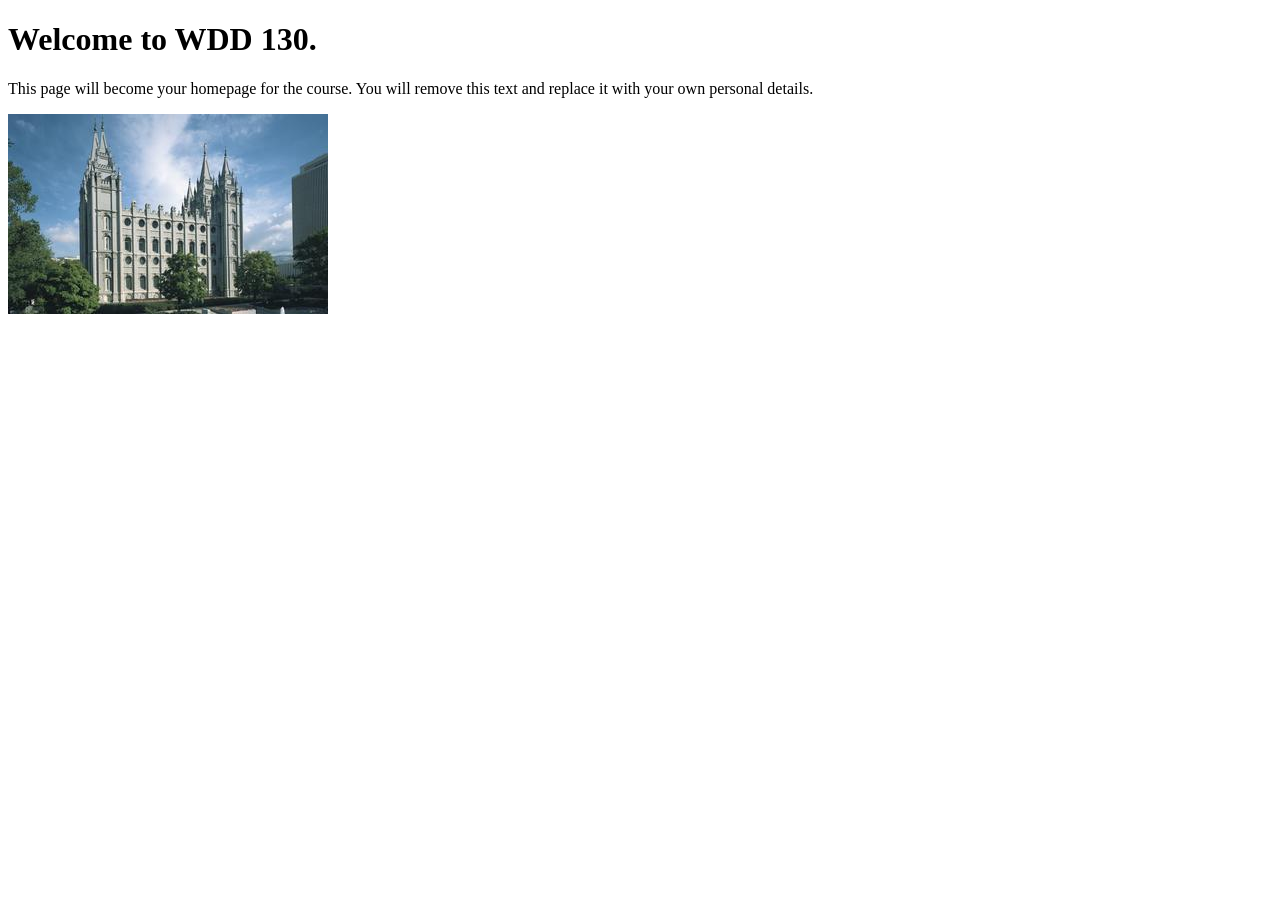
==== index.html @ 67360533 "Initial commit" ====
<!DOCTYPE html>
<html lang="en">
<head>
    <meta charset="UTF-8">
    <meta name="viewport" content="width=device-width, initial-scale=1.0">
    <title>WDD 130 | Personal Homepage</title>
</head>
<body>
    <h1>Welcome to WDD 130.</h1>
    <p>This page will become your homepage for the course. You will remove this text and replace it with your own personal details.</p>

    <img src="images/salt-lake-temple.jpg" alt="The Salt Lake Temple.">
</body>
</html>
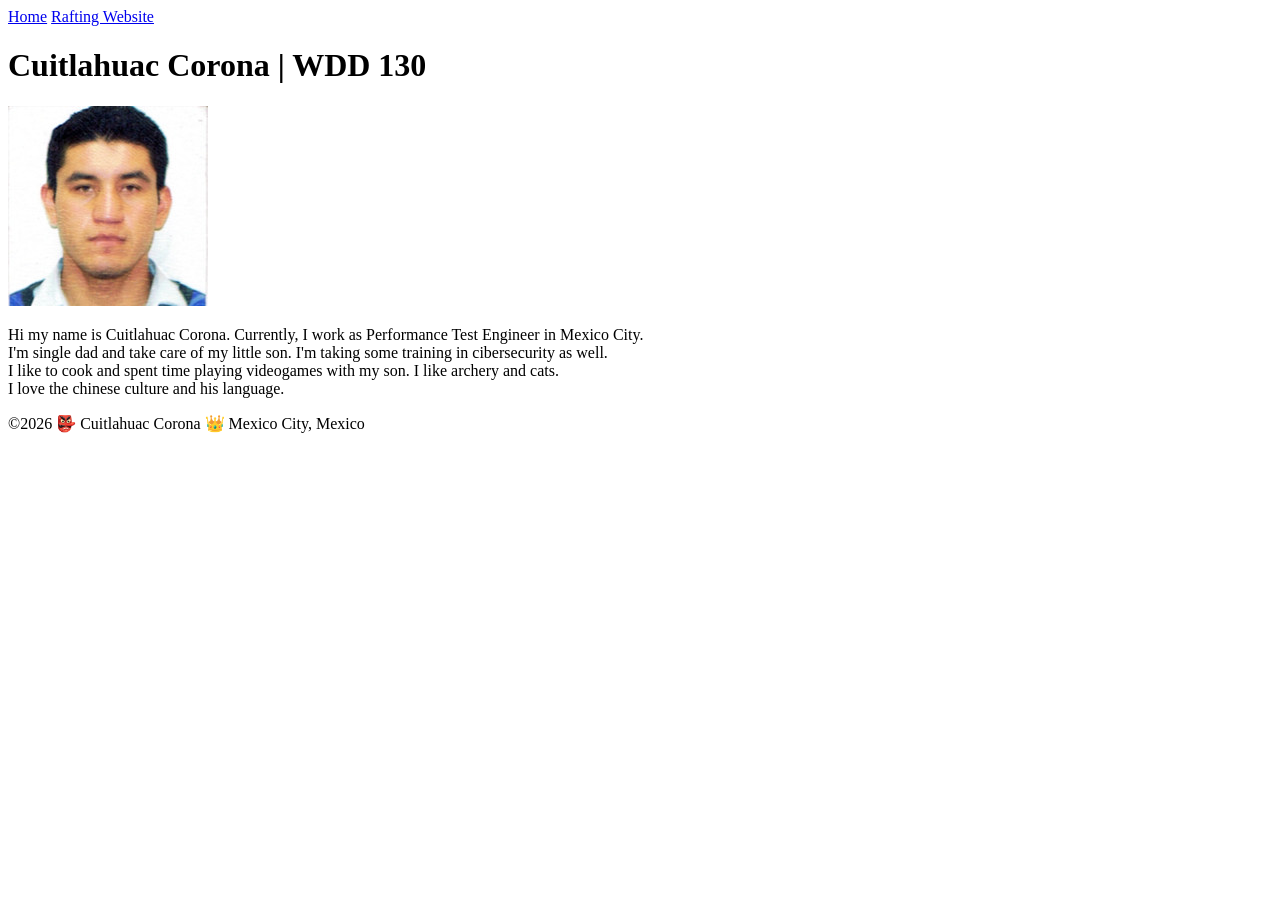
==== commit 51c280fa: "My page changes" ====
--- a/index.html
+++ b/index.html
@@ -1,14 +1,45 @@
 <!DOCTYPE html>
 <html lang="en">
+
 <head>
     <meta charset="UTF-8">
     <meta name="viewport" content="width=device-width, initial-scale=1.0">
-    <title>WDD 130 | Personal Homepage</title>
+    <title>Cuitlahuac Corona | WDD 130</title>
+
 </head>
+
 <body>
-    <h1>Welcome to WDD 130.</h1>
-    <p>This page will become your homepage for the course. You will remove this text and replace it with your own personal details.</p>
+    <header>
+        <nav>
+            <a href="#">Home</a>
+            <a href="#">Rafting Website</a>
+        </nav>
+    </header>
 
-    <img src="images/salt-lake-temple.jpg" alt="The Salt Lake Temple.">
+    <main>
+        <h1>Cuitlahuac Corona | WDD 130</h1>
+        <img src="/images/profile.jpeg" alt="Cuitlahuac Corona" width="200">
+
+        <p>
+            Hi my name is Cuitlahuac Corona. Currently, I work as Performance Test Engineer in
+            Mexico
+            City. <br>
+            I'm single dad and take care of my little son. I'm taking some training in cibersecurity
+            as
+            well. <br>
+            I like to cook and spent time playing videogames with my son. I like archery and cats.
+            <br>
+            I love the chinese culture and his language.
+        </p>
+    </main>
+
+    <footer>
+        <p>
+            ©2026 👺 Cuitlahuac Corona 👑 Mexico City, Mexico
+        </p>
+    </footer>
+
+
 </body>
+
 </html>
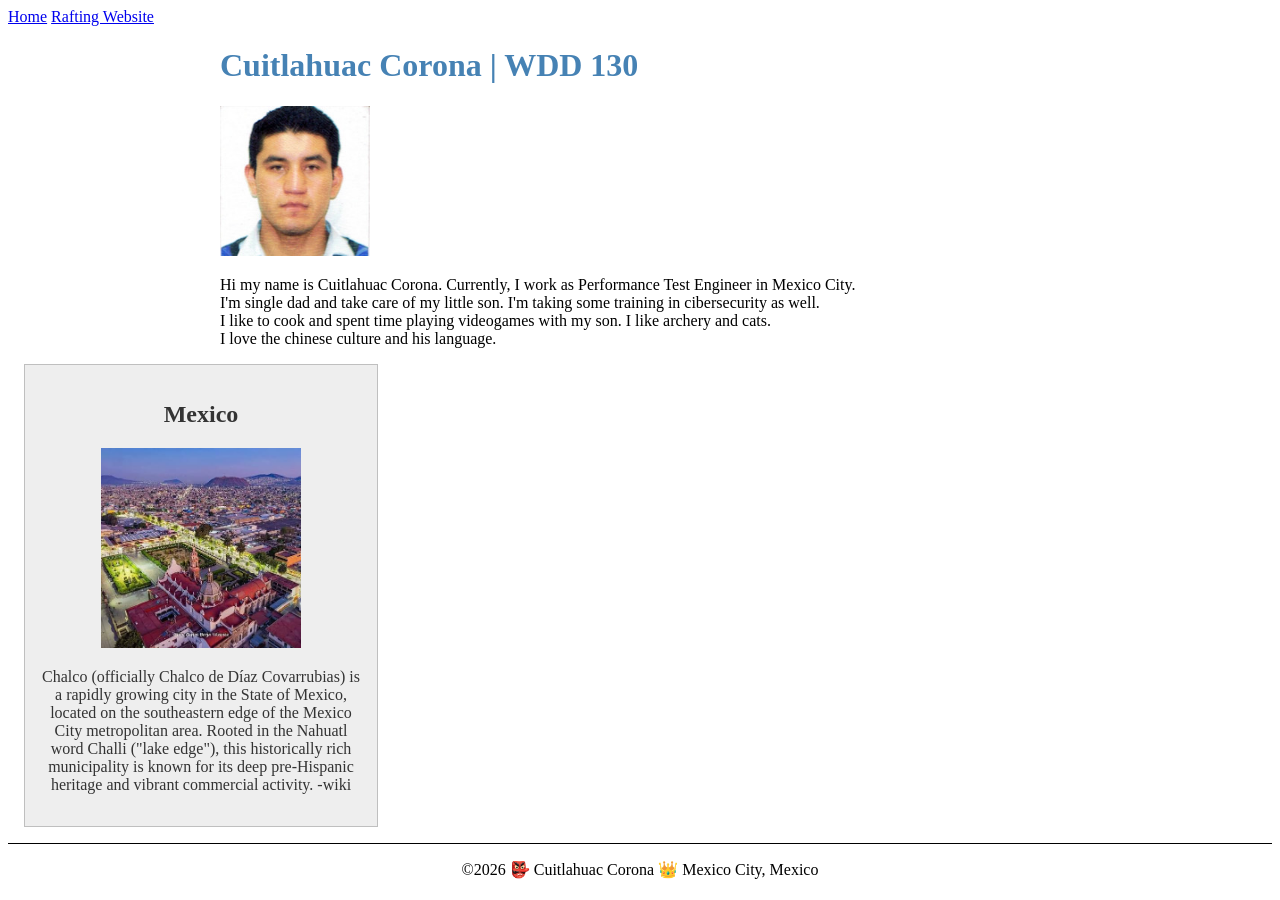
==== commit cbf99653: "changes made it into my assigments w02" ====
--- a/index.html
+++ b/index.html
@@ -5,33 +5,51 @@
     <meta charset="UTF-8">
     <meta name="viewport" content="width=device-width, initial-scale=1.0">
     <title>Cuitlahuac Corona | WDD 130</title>
+    <meta name="description" content="Cuitlahuac Corona's BYU-Idaho WSS 130 course home page">
+    <meta name="Author" content="Cuitlahuac Corona">
 
+    <link rel="stylesheet" href="styles/styles.css">
 </head>
+
 
 <body>
     <header>
         <nav>
             <a href="#">Home</a>
-            <a href="#">Rafting Website</a>
+            <a href="wwr/">Rafting Website</a>
         </nav>
     </header>
 
     <main>
         <h1>Cuitlahuac Corona | WDD 130</h1>
-        <img src="/images/profile.jpeg" alt="Cuitlahuac Corona" width="200">
+        <img src="images/profile.jpeg" alt="Cuitlahuac Corona" width="200">
 
         <p>
             Hi my name is Cuitlahuac Corona. Currently, I work as Performance Test Engineer in
             Mexico
             City. <br>
             I'm single dad and take care of my little son. I'm taking some training in cibersecurity
-            as
-            well. <br>
+            as well. <br>
             I like to cook and spent time playing videogames with my son. I like archery and cats.
             <br>
             I love the chinese culture and his language.
         </p>
     </main>
+
+    <aside>
+        <h2>Mexico</h2>
+        <img src="./images/chalco.jpeg" alt="Mexico´s Chalco">
+        <p>
+            Chalco (officially Chalco de Díaz Covarrubias) is a rapidly growing city in the State of
+            Mexico,
+            located on the southeastern edge of the Mexico City metropolitan area. Rooted in the
+            Nahuatl word
+            Challi ("lake edge"), this historically rich municipality is known for its deep
+            pre-Hispanic
+            heritage and vibrant commercial activity. -wiki
+        </p>
+
+    </aside>
 
     <footer>
         <p>
--- a/styles/styles.css
+++ b/styles/styles.css
@@ -0,0 +1,41 @@
+main {
+    max-width: 840px;
+    margin: 0 auto;
+}
+
+h1 {
+    color: steelblue;
+}
+
+aside {
+
+    width: 20em;
+    margin: 1rem;
+    border: 1px solid rgb(0 0 0 / 0.2);
+    /* 1*/
+    padding: 1rem;
+    background-color: #eee;
+    color: #333;
+    text-align: center;
+}
+
+aside img {
+    width: 200px;
+    height: auto;
+}
+
+main img {
+    width: 150px;
+    height: auto;
+
+}
+
+p {
+    padding: 0;
+}
+
+footer {
+    margin-top: 15px;
+    border-top: 1px solid #000;
+    text-align: center;
+}
